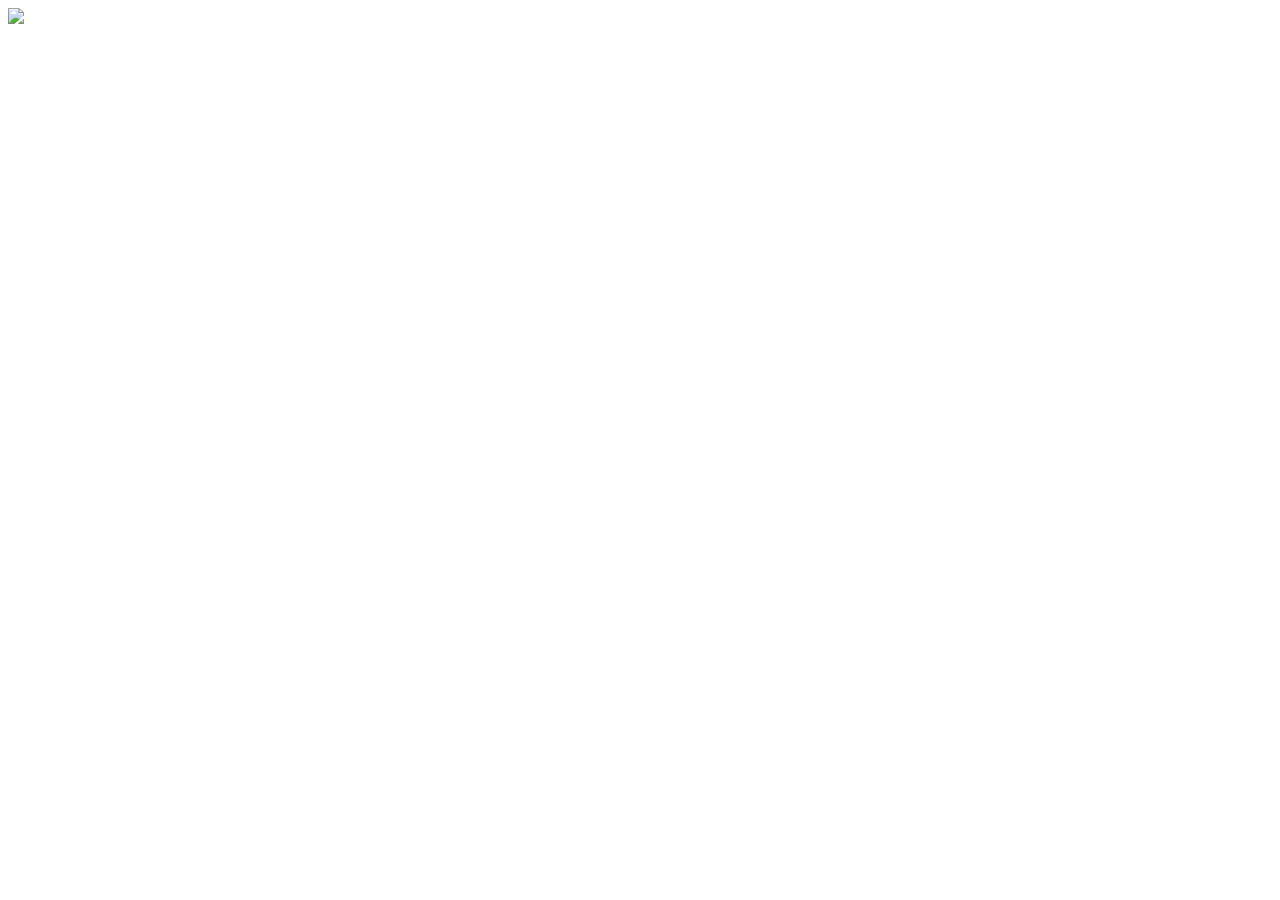
==== index.html @ f72c4b79 "CAT 2" ====
<!DOCTYPE html>
<html lang="en">
<head>
    <meta charset="UTF-8">
    <meta name="viewport" content="width=device-width, initial-scale=1.0">
    <title>This is Tarun's Website</title>
</head>
<body>
    <img src="https://upload.wikimedia.org/wikipedia/commons/thumb/4/4d/Cat_November_2010-1a.jpg/960px-Cat_November_2010-1a.jpg">
</body>
</html>
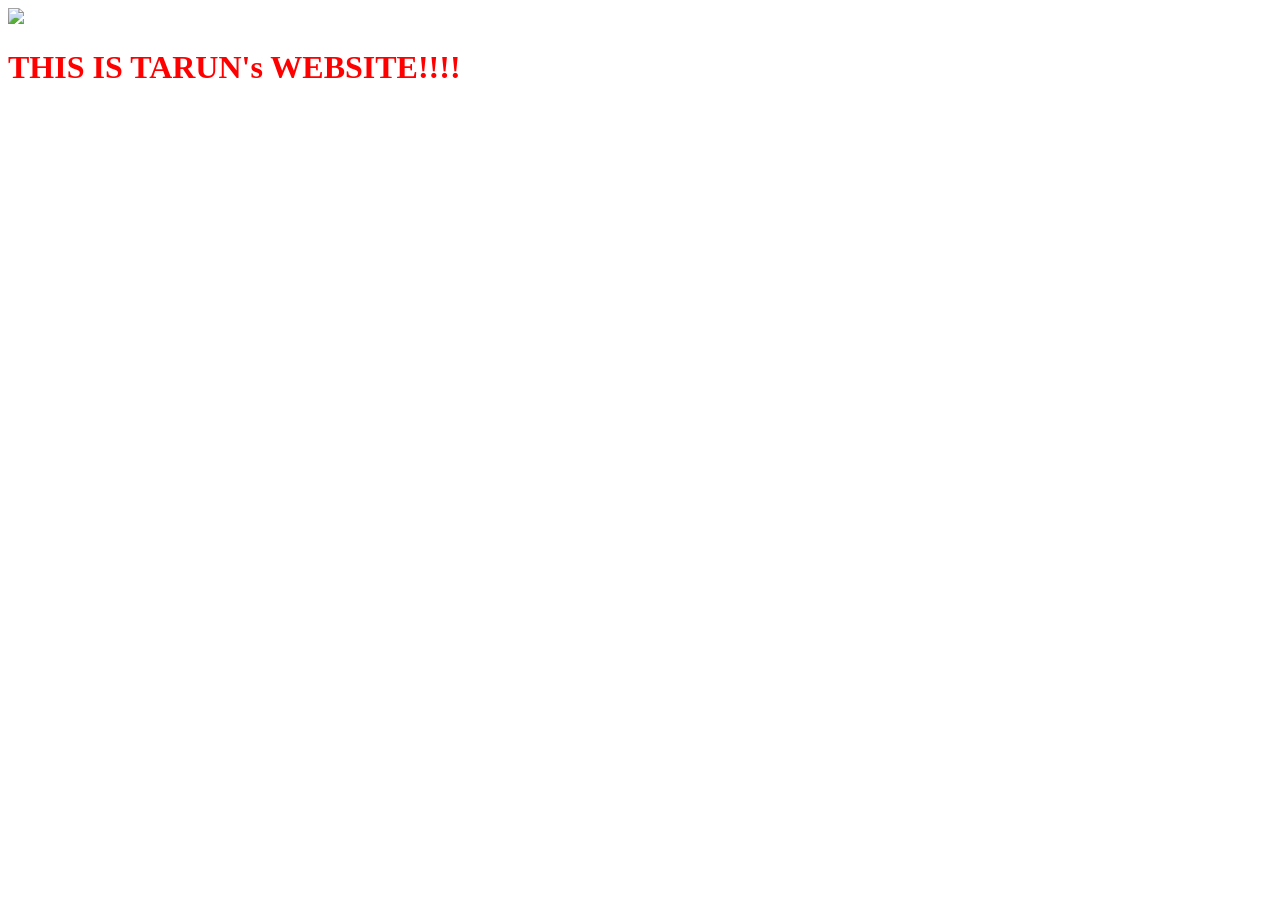
==== commit 54583053: "dsertyuiujhgfvhju" ====
--- a/index.html
+++ b/index.html
@@ -3,9 +3,11 @@
 <head>
     <meta charset="UTF-8">
     <meta name="viewport" content="width=device-width, initial-scale=1.0">
+    <link rel="stylesheet", href="styles.css">
     <title>This is Tarun's Website</title>
 </head>
 <body>
     <img src="https://upload.wikimedia.org/wikipedia/commons/thumb/4/4d/Cat_November_2010-1a.jpg/960px-Cat_November_2010-1a.jpg">
+    <h1>THIS IS TARUN's WEBSITE!!!!</h1>
 </body>
 </html>
--- a/styles.css
+++ b/styles.css
@@ -0,0 +1,13 @@
+body{
+    margin:10;
+    padding:10;
+}
+
+img{
+    width: 300;
+    height: 300;
+}
+
+h1{
+    color: red;
+}
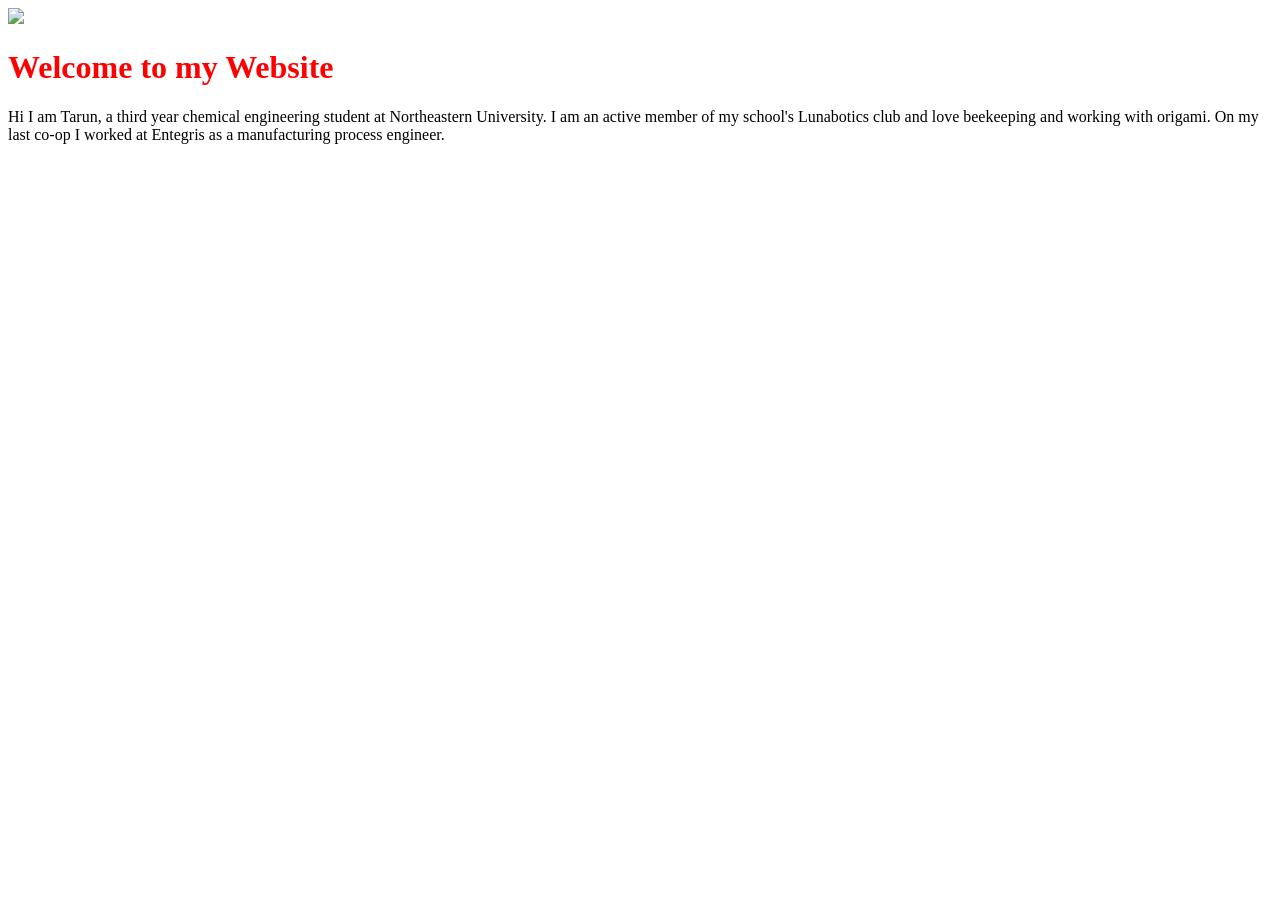
==== commit 9948cfff: "Update index.html" ====
--- a/index.html
+++ b/index.html
@@ -3,11 +3,17 @@
 <head>
     <meta charset="UTF-8">
     <meta name="viewport" content="width=device-width, initial-scale=1.0">
-    <link rel="stylesheet", href="styles.css">
-    <title>This is Tarun's Website</title>
+    <link rel="stylesheet" href="styles.css">
+    <title>About Me</title>
 </head>
 <body>
-    <img src="https://upload.wikimedia.org/wikipedia/commons/thumb/4/4d/Cat_November_2010-1a.jpg/960px-Cat_November_2010-1a.jpg">
-    <h1>THIS IS TARUN's WEBSITE!!!!</h1>
+    <img src="https://upload.wikimedia.org/wikipedia/commons/b/bb/NU_RGB_seal_R.png">
+    <h1>Welcome to my Website</h1>
+
+    <p>
+        Hi I am Tarun, a third year chemical engineering student at Northeastern University. 
+        I am an active member of my school's Lunabotics club and love beekeeping and working 
+        with origami. On my last co-op I worked at Entegris as a manufacturing process engineer.
+    </p>
 </body>
 </html>
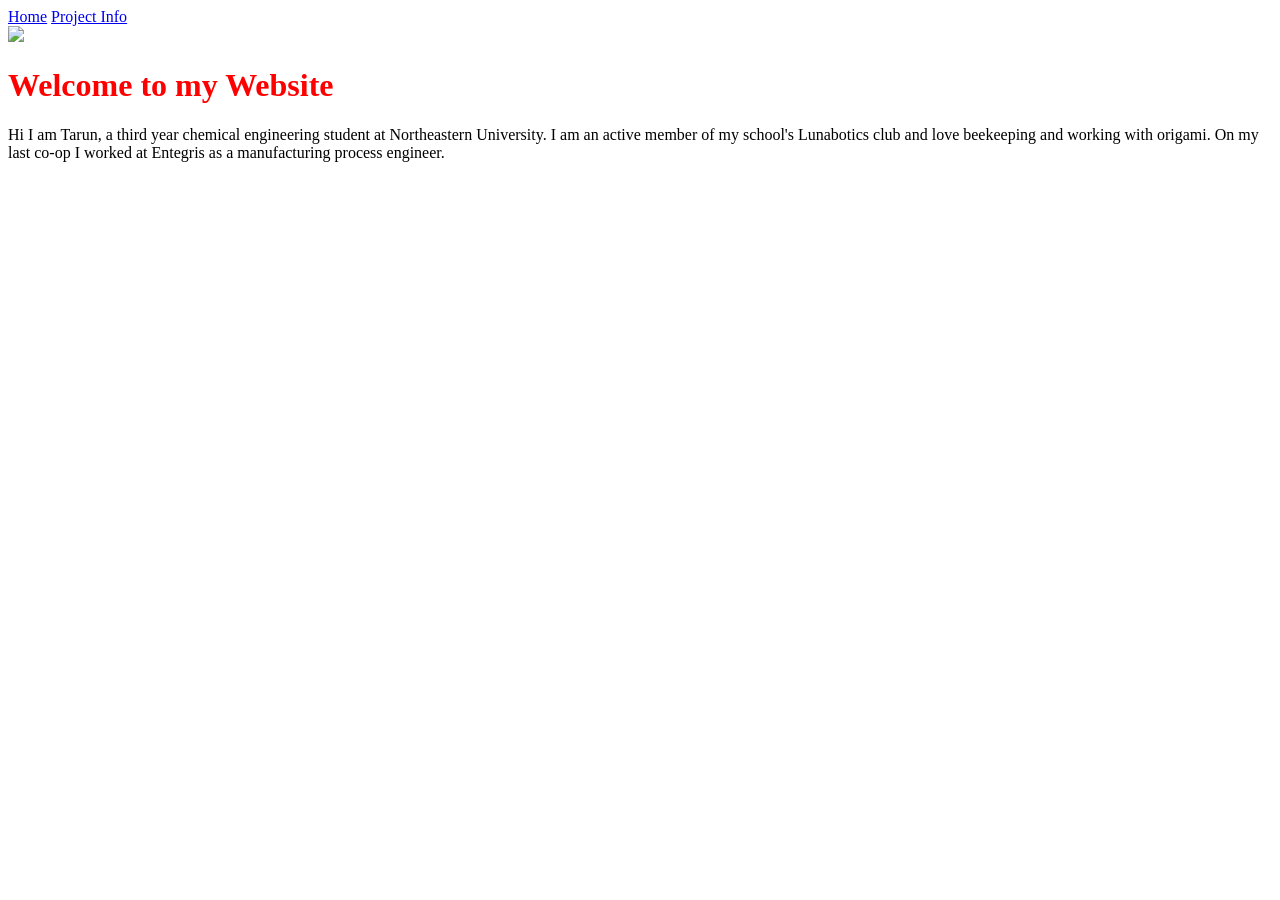
==== commit b277c7e4: "Added another page" ====
--- a/index.html
+++ b/index.html
@@ -7,6 +7,11 @@
     <title>About Me</title>
 </head>
 <body>
+    <nav>
+        <a href="index.html">Home</a>
+        <a href="projectInfo.html">Project Info</a>
+    </nav>
+
     <img src="https://upload.wikimedia.org/wikipedia/commons/b/bb/NU_RGB_seal_R.png">
     <h1>Welcome to my Website</h1>
 
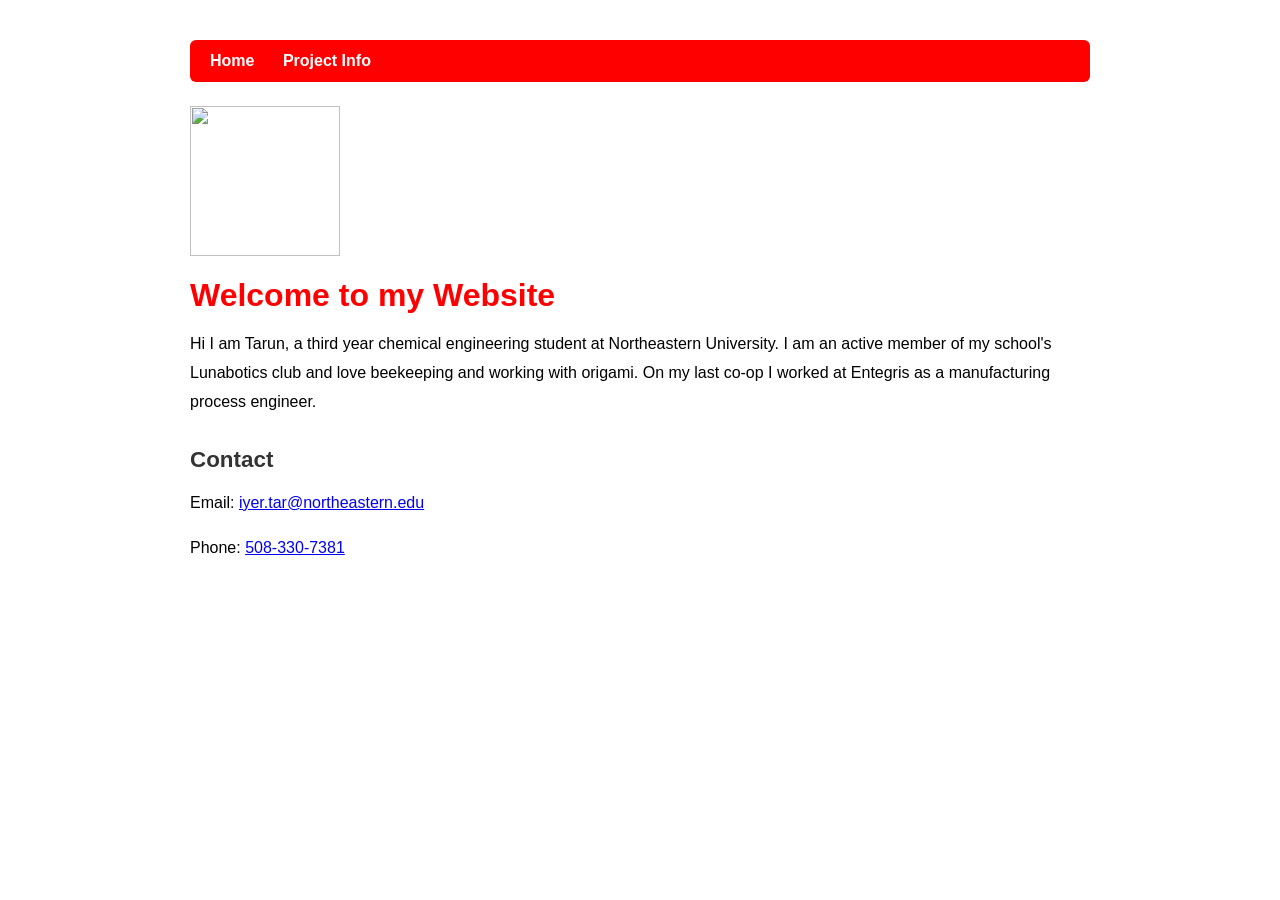
==== commit d27ea025: "added contact info" ====
--- a/index.html
+++ b/index.html
@@ -20,5 +20,10 @@
         I am an active member of my school's Lunabotics club and love beekeeping and working 
         with origami. On my last co-op I worked at Entegris as a manufacturing process engineer.
     </p>
+
+    <h2>Contact</h2>
+    <p>Email: <a href="mailto:iyer.tar@northeastern.edu">iyer.tar@northeastern.edu</a></p>
+    <p>Phone: <a href="tel:5083307381">508-330-7381</a></p>
+
 </body>
 </html>
--- a/styles.css
+++ b/styles.css
@@ -1,13 +1,57 @@
-body{
-    margin:10;
-    padding:10;
+body {
+    margin: 20px;
+    padding: 20px;
+    font-family: Arial, sans-serif;
+    background-color: white;
+    color: black;
+    max-width: 900px;
+    margin-left: auto;
+    margin-right: auto;
 }
 
-img{
-    width: 300;
-    height: 300;
+h1 {
+    color: red;
+    font-size: 2rem;
+    margin-bottom: 10px;
 }
 
-h1{
-    color: red;
+h2 {
+    color: #333;
+    font-size: 1.4rem;
+    margin-top: 30px;
+    margin-bottom: 8px;
+}
+
+p {
+    line-height: 1.8;
+    font-size: 1rem;
+    color: black;
+}
+
+img {
+    width: 150px;
+    height: 150px;
+    object-fit: contain;
+    display: block;
+    margin: 16px 0;
+}
+
+nav {
+    background-color: red;
+    padding: 12px 20px;
+    border-radius: 6px;
+    margin-bottom: 24px;
+}
+
+nav a {
+    color: #ffffff;
+    text-decoration: none;
+    font-weight: 600;
+    font-size: 1rem;
+    margin-right: 24px;
+}
+
+nav a:hover {
+    text-decoration: underline;
+    color: #ffe0e0;
 }
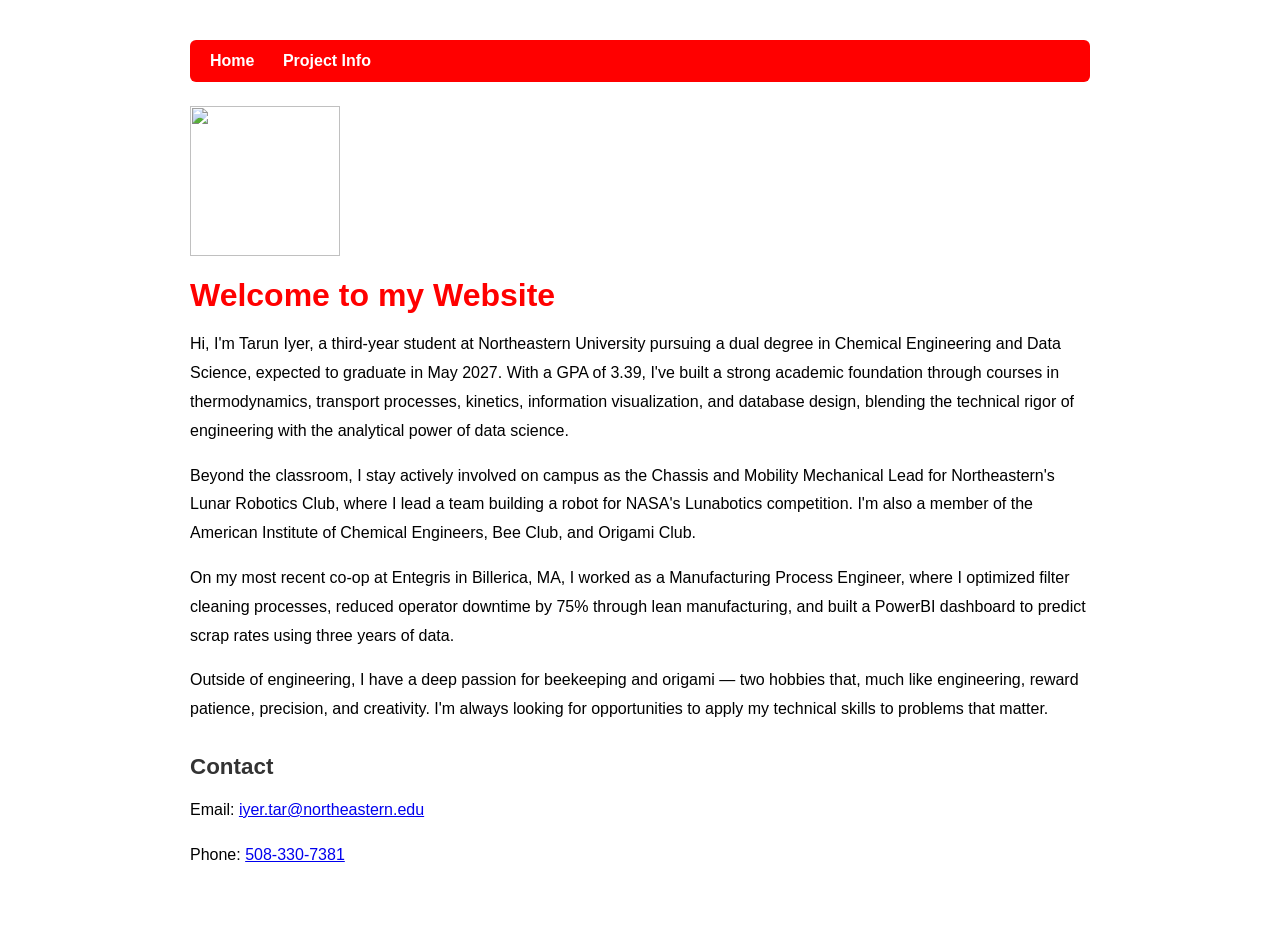
==== commit 2305e5d8: "fasld;jf" ====
--- a/index.html
+++ b/index.html
@@ -16,9 +16,28 @@
     <h1>Welcome to my Website</h1>
 
     <p>
-        Hi I am Tarun, a third year chemical engineering student at Northeastern University. 
-        I am an active member of my school's Lunabotics club and love beekeeping and working 
-        with origami. On my last co-op I worked at Entegris as a manufacturing process engineer.
+        Hi, I'm Tarun Iyer, a third-year student at Northeastern University pursuing a dual degree 
+        in Chemical Engineering and Data Science, expected to graduate in May 2027. With a GPA of 
+        3.39, I've built a strong academic foundation through courses in thermodynamics, transport 
+        processes, kinetics, information visualization, and database design, blending the technical 
+        rigor of engineering with the analytical power of data science.
+    </p>
+    <p>
+        Beyond the classroom, I stay actively involved on campus as the Chassis and Mobility 
+        Mechanical Lead for Northeastern's Lunar Robotics Club, where I lead a team building a 
+        robot for NASA's Lunabotics competition. I'm also a member of the American Institute of 
+        Chemical Engineers, Bee Club, and Origami Club.
+    </p>
+    <p>
+        On my most recent co-op at Entegris in Billerica, MA, I worked as a Manufacturing Process 
+        Engineer, where I optimized filter cleaning processes, reduced operator downtime by 75% 
+        through lean manufacturing, and built a PowerBI dashboard to predict scrap rates using 
+        three years of data.
+    </p>
+    <p>
+        Outside of engineering, I have a deep passion for beekeeping and origami — two hobbies 
+        that, much like engineering, reward patience, precision, and creativity. I'm always looking 
+        for opportunities to apply my technical skills to problems that matter.
     </p>
 
     <h2>Contact</h2>
